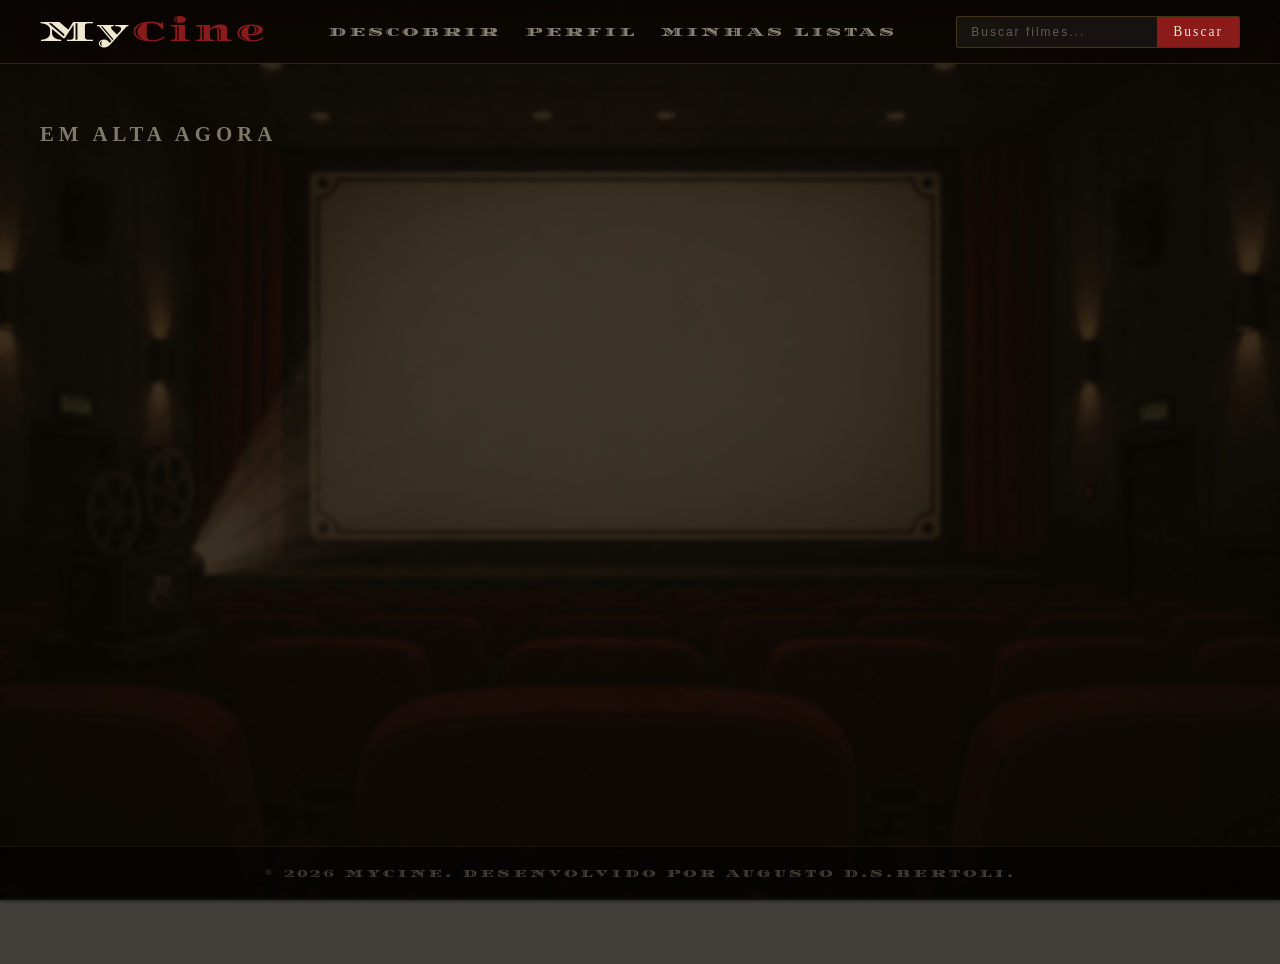
==== Home/home.html @ 59900bcd "Add files via upload" ====
<!DOCTYPE html>
<html lang="pt-br">
<head>
    <meta charset="UTF-8">
    <meta name="viewport" content="width=device-width, initial-scale=1.0">
    <link rel="stylesheet" href="../style.css">
    <title>MyCine - Home</title>
</head>
<body class="page-home">

    <header>
        <div class="logo">My<span>Cine</span></div>
        <nav>
            <a href="#">Descobrir</a>
            <a href="../Perfil/perfil.html">Perfil</a>
            <a href="../Lista/lista.html">Minhas Listas</a>
        </nav>
        <div class="search-bar">
            <input type="text" id="busca" placeholder="Buscar filmes...">
            <button id="btn-busca">Buscar</button>
        </div>
    </header>

    <main>
        <div class="genre-row" id="genre-row"></div>

        <h2 class="section-title" id="results-title">Em Alta Agora</h2>

        <div class="movie-grid" id="movie-grid"></div>

        <div class="loader" id="loader">Carregando...</div>
    </main>

    <footer>
        <p>© 2026 MyCine. Desenvolvido por Augusto D.S.Bertoli.</p>
    </footer>

    <script src="home.js"></script>
</body>
</html>
---- style.css ----
@import url('https://fonts.googleapis.com/css2?family=Boogaloo&family=Diplomata&display=swap');
@import url("./Cadastro/login.css");
@import url("./Home/home.css");
@import url("./Detalhes/detalhes.css");

:root {
    --cor-fundo: #0d0905;
    --cor-principal: #8b1a1a;
    --cor-texto: #f0e8d0;
}

* {
    margin: 0;
    padding: 0;
    box-sizing: border-box;
    font-family: 'Diplomata', cursive;
}

footer {
    position: fixed;
    bottom: 0;
    width: 100%;
    background-color: rgba(0, 0, 0, 0.5);
    color: rgba(240, 232, 208, 0.8);
    text-align: center;
    padding: 10px 0;
    font-size: 0.75rem;
    letter-spacing: 3px;
    text-transform: uppercase;
}
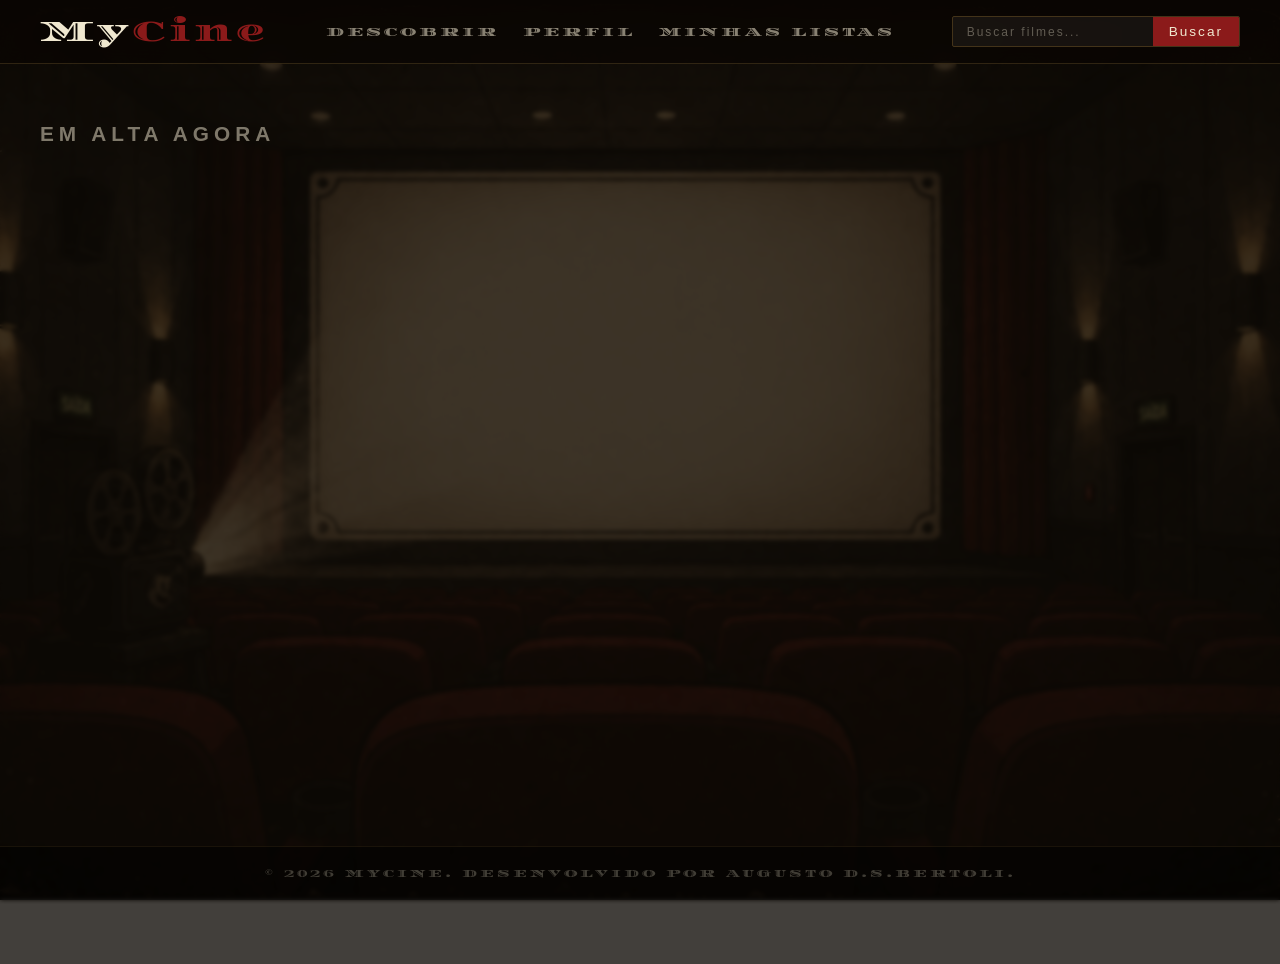
==== commit 833984cc: "Add files via upload" ====
--- a/Home/home.html
+++ b/Home/home.html
@@ -11,9 +11,9 @@
     <header>
         <div class="logo">My<span>Cine</span></div>
         <nav>
-            <a href="#">Descobrir</a>
+            <a href="#" class="active">Descobrir</a>
             <a href="../Perfil/perfil.html">Perfil</a>
-            <a href="../Lista/lista.html">Minhas Listas</a>
+            <a href="../Perfil/perfil.html#listas">Minhas Listas</a>
         </nav>
         <div class="search-bar">
             <input type="text" id="busca" placeholder="Buscar filmes...">
--- a/style.css
+++ b/style.css
@@ -2,6 +2,8 @@
 @import url("./Cadastro/login.css");
 @import url("./Home/home.css");
 @import url("./Detalhes/detalhes.css");
+@import url("./Perfil/perfil.css");
+@import url("./Lista/lista.css");
 
 :root {
     --cor-fundo: #0d0905;
